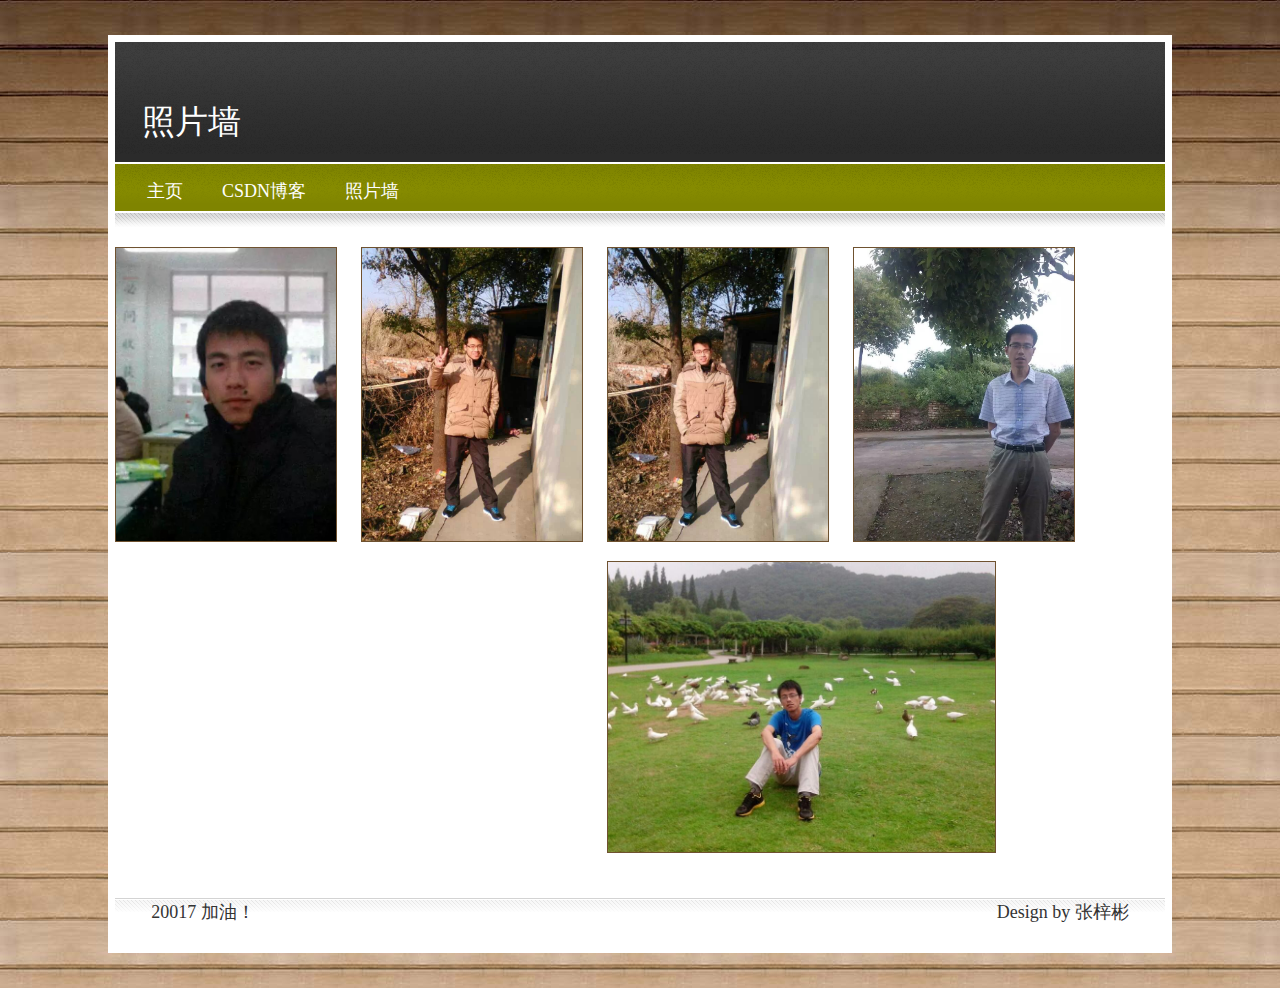
==== picture.html @ 88e0306a "个人主页" ====
<!DOCTYPE html">
<html>
<head>

<title>照片墙</title>
<meta charset="utf-8">

<link rel="stylesheet" type="text/css" href="default.css" />
</head>
<body>

<div id="upbg"></div>

<div id="outer">


	<div id="header">
		<div id="headercontent">
			<h1>照片墙</h1>
		
		</div>
	</div>

	<div id="menu">
	
		<ul>
			<li><font face = "楷体" size = 4><a href="./index.html" >主页</a></font></li>
			<li><font face = "楷体" size = 4><a href="http://blog.csdn.net/zhangzibin1992" target=_blank>CSDN博客</a></font></li>
			<li><font face = "楷体" size = 4><a href="./picture.html" target=_blank>照片墙</a></font></li>
		</ul>
	</div>
	

	<div id="menubottom"></div>
	
		<img src="picture/pic6.jpg" width="220"   class="left" />
		
		<img src="picture/pic1.jpg" width="220"    class="left"/>
		<img src="picture/pic3.jpg" width="220"  class="left" />
		<img src="picture/pic5.jpg" width="220"    class="left"  />
		
		
				
	<img src="picture/pic4.jpg" height="290"  class="left"  />
	

	<div id="footer">
			<font face = "楷体" size = 4><div class="left"> 20017 加油！</div></font>
			<font face = "楷体" size = 4><div class="right">Design by 张梓彬</div></font>
	</div>
	
</div>



</body>
</html>
---- default.css ----
/*

	zenlike1.0 by nodethirtythree design
	http://www.nodethirtythree.com

*/

*
{
padding: 0em;
margin: 0em;
}

body
{
background: #000000 url('images/bg1.jpg');
padding: 35px 0px 35px 0px;
}

body,input
{
font-size: 10pt;
font-family: "georgia", "times new roman", serif;
color: #333333;
}

p
{
text-indent:2em;
line-height: 1.5em;
margin-bottom: 1.0em;
text-align: justify;
}

a
{
color: #B96D00;
text-decoration: underline;
}

a:hover
{
text-decoration: none;
}


h3 span
{
font-weight: normal;
}

h3,h4
{
display: inline;
font-weight: bold;
background-repeat: no-repeat;
background-position: right;
}

h3
{
font-size: 1.7em;
padding-right: 34px;

}

h4
{
font-size: 1.2em;
padding-right: 28px;

}

.contentarea
{
padding-top: 1.3em;
}

img
{
border: solid 1px #6F5230;
}

img.left
{
position: relative;
float: left;
margin: 0em 1.8em 1.4em 0em;
}

img.right
{
position: relative;
float: right;
margin: 0em 0em 1.8em 1.8em;
}

.divider1
{
position: relative;
background: #fff url('images/border2.gif') repeat-x;
height: 14px;
margin: 2.0em 0em 1.5em 0em;
clear: both;
}

.divider2
{
position: relative;
height: 1px;
border-bottom: solid 1px #eaeaea;
margin: 2.0em 0em 2.0em 0em;
}

.post .details
{
position: relative;
top: -1.5em;
font-size: 0.8em;
color: #787878;
}

.post ul.controls
{
clear: both;
}

.post ul.controls li
{
display: inline;
font-size: 0.8em;
}

.post ul.controls li a
{
background-repeat: no-repeat;
background-position: left;
padding: 0em 1.0em 0em 20px;
}

.post ul.controls li a.printerfriendly
{
background-image: url('images/icon-printerfriendly.gif');
}

.post ul.controls li a.comments
{
background-image: url('images/icon-comments.gif');
}

.post ul.controls li a.more
{
background-image: url('images/icon-more.gif');
}

.box
{
position: relative;
background: #FDFCF6 url('images/boxbg.gif') repeat-x;
left: -1.5em;
top: -1.5em;
padding: 1.5em;
border-bottom: solid 1px #E1D2BD;
margin-bottom: 1.0em;
}

ul.linklist
{
list-style: none;
}

ul.linklist li
{
line-height: 2.0em;
}

#upbg
{
position: absolute;
top: 0px;
left: 0px;
width: 100%;
height: 275px;
background: #fff url('images/bg2.jpg') repeat-x;
z-index: 1;
}

#outer
{
z-index: 2;
position: relative;
/*
	The width value below controls the overall width of the design. By default it's set to 82%
	(so it'll take up 82% of the browser window's width). You can set it to a different percentage
	value (70%, 90%, etc.) or even a pixel value (760px, 800px, etc.) to enforce a fixed width.
*/
width: 82%;
border: solid 7px #fff;
background-color: #fff;
margin: 0 auto;
}

#header
{
position: relative;
width: 100%;
height: 9.0em;
background: #2B2B2B url('images/topbg.gif') repeat-x;
margin-bottom: 2px;
}

#headercontent
{
position: absolute;
bottom: 0em;
padding: 0em 2.0em 1.3em 2.0em;
}

#headercontent h1
{
font-weight: normal;
color: #fff;
font-size: 2.5em;
}

#headercontent h1 sup
{
color: #777;
}

#headercontent h2
{
font-size: 1.0em;
font-weight: normal;
color: #aaa;
}

#search
{
position: absolute;
top: 5.5em;
right: 2.0em;
padding-right: 0.0em;
}

#search input.text
{
margin-right: 0.5em;
vertical-align: middle;
border-top: solid 1px #000000;
border-right: 0px;
border-bottom: solid 1px #777777;
border-left: 0px;
padding: 0.15em;
width: 10.0em;
}

#search input.submit
{
background: #939B00 url('images/buttonbg.gif') repeat-x;
border: solid 1px #5F6800;
font-weight: bold;
padding: 0.25em;
font-size: 0.8em;
color: #F2F3DE;
vertical-align: middle;
}

#headerpic
{
position: relative;
height: 109px;
background: #fff url('images/hdrpic.jpg') no-repeat top left;
margin-bottom: 2px;
}

#menu
{
position: relative;
background: #7F8400 url('images/menubg.gif') repeat-x top left;
height: 3.5em;
padding: 0em 1.0em 0em 1.0em;
margin-bottom: 2px;
}

#menu ul
{
position: absolute;
top: 1.1em;
}

#menu ul li
{
position: relative;
display: inline;
}

#menu ul li a
{
padding: 0.5em 1.0em 0.9em 1.0em;
color: #fff;
text-decoration: none;
}

#menu ul li a:hover
{
text-decoration: underline;
}

#menu ul li a.active
{
background: #7F8400 url('images/menuactive.gif') repeat-x top left;
}

#menubottom
{
background: #fff url('images/border1.gif') repeat-x;
height: 14px;
margin-bottom: 1.5em;
}

#content
{
padding: 0em 2.0em 0em 2.0em;
}

#primarycontainer
{
float: left;
margin-right: -18.0em;
width: 100%;
}

#primarycontent
{
margin: 1.5em 22.0em 0em 0em;
}

#secondarycontent
{
margin-top: 1.5em;
float: right;
width: 18.0em;
}

#footer
{
position: relative;
height: 2.0em;
clear: both;
padding-top: 5.0em;
background: #fff url('images/border2.gif') repeat-x 0em 2.5em;
font-size: 0.8em;
}

#footer .left
{
position: absolute;
left: 2.0em;
bottom: 1.2em;
}

#footer .right
{
position: absolute;
right: 2.0em;
bottom: 1.2em;
}
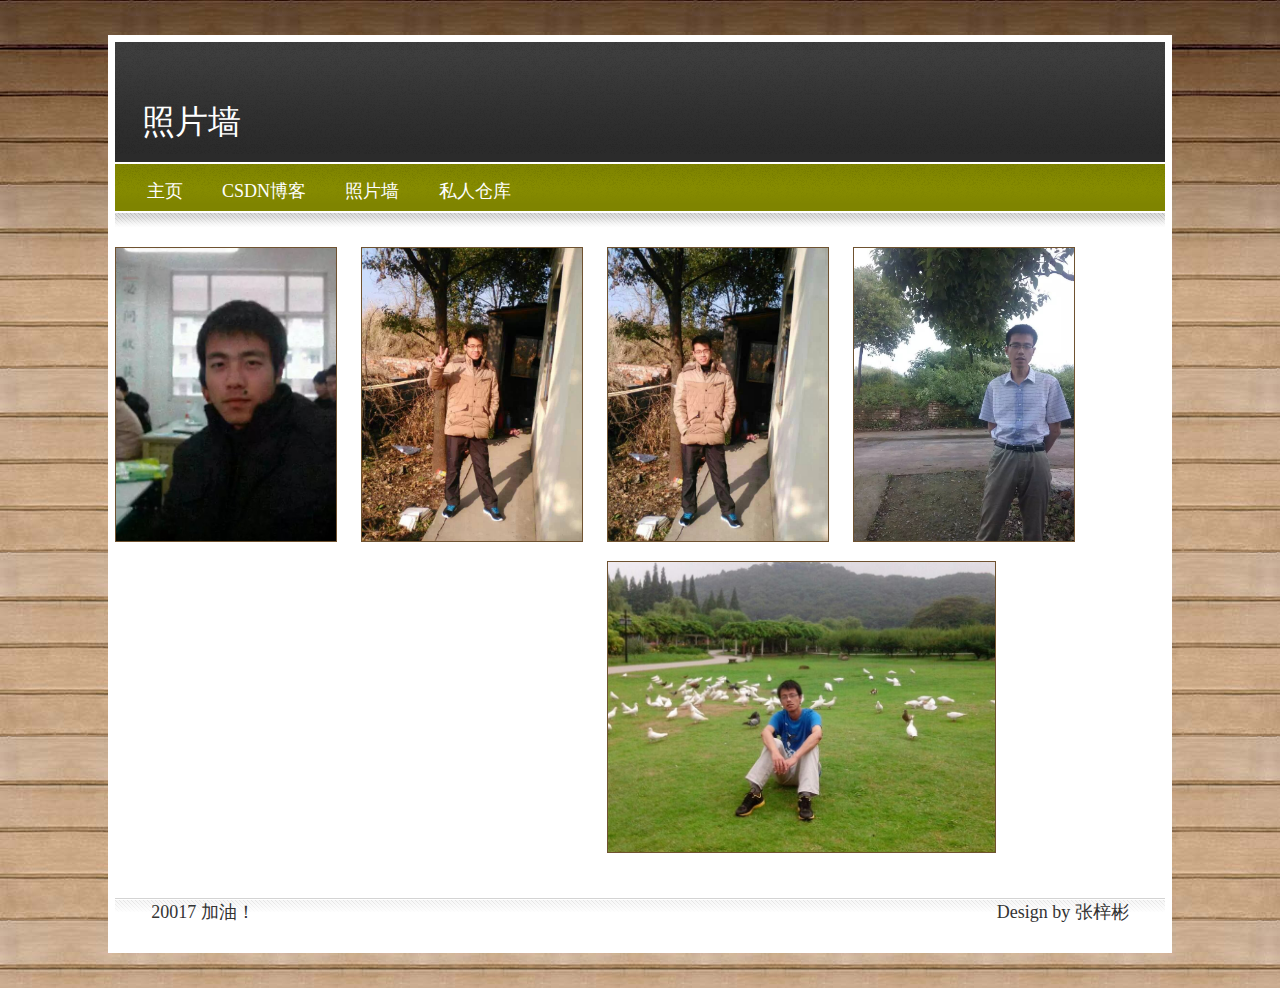
==== commit 3a6ec035: "完善私人仓库" ====
--- a/picture.html
+++ b/picture.html
@@ -27,6 +27,7 @@
 			<li><font face = "楷体" size = 4><a href="./index.html" >主页</a></font></li>
 			<li><font face = "楷体" size = 4><a href="http://blog.csdn.net/zhangzibin1992" target=_blank>CSDN博客</a></font></li>
 			<li><font face = "楷体" size = 4><a href="./picture.html" target=_blank>照片墙</a></font></li>
+			<li><font face = "楷体" size = 4><a href="./private_warehouses.html" target=_blank>私人仓库</a></font></li>
 		</ul>
 	</div>
 	
